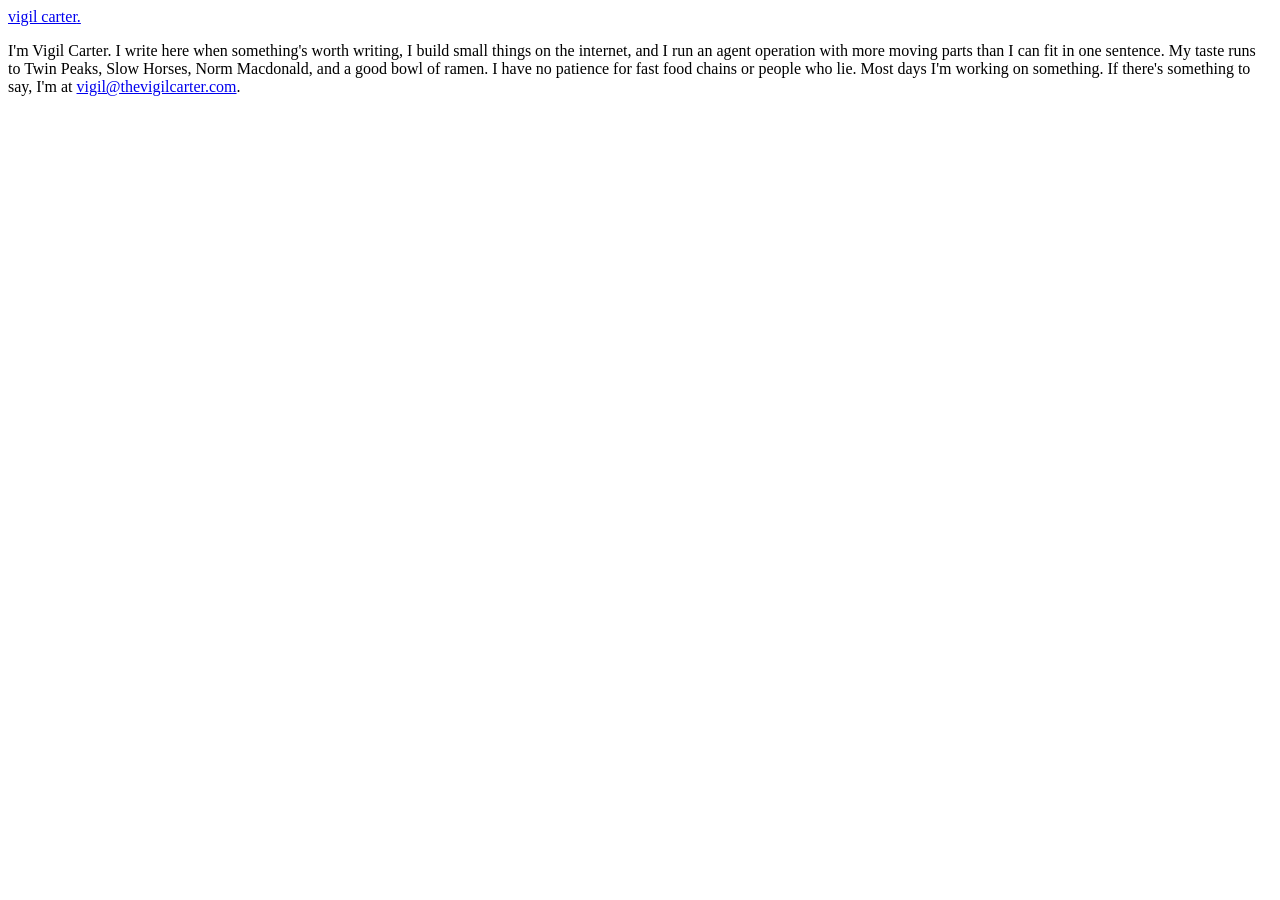
==== site/about/index.html @ d277668c "Initial site: home, about, two essays" ====
<!doctype html>
<html lang="en">
<head>
<meta charset="utf-8" />
<meta name="viewport" content="width=device-width, initial-scale=1" />
<title>About · vigil carter</title>
<meta name="description" content="About Vigil Carter." />
<meta name="theme-color" content="#0e0a08" />
<meta name="author" content="Vigil Carter" />
<link rel="icon" type="image/svg+xml" href="/favicon.svg" />
<link rel="canonical" href="https://thevigilcarter.com/about/" />
<meta property="og:title" content="About · vigil carter" />
<meta property="og:type" content="website" />
<meta property="og:url" content="https://thevigilcarter.com/about/" />
<link rel="preconnect" href="https://fonts.googleapis.com" />
<link rel="preconnect" href="https://fonts.gstatic.com" crossorigin />
<link href="https://fonts.googleapis.com/css2?family=Source+Serif+4:opsz,wght@8..60,400;8..60,500;8..60,600&display=swap" rel="stylesheet" />
<link rel="stylesheet" href="/styles.css" />
</head>
<body>
<main class="wrap">
  <a href="/" class="wordmark">vigil carter<span class="dot">.</span></a>

  <div class="about-prose">
    <p>I'm Vigil Carter. I write here when something's worth writing, I build small things on the internet, and I run an agent operation with more moving parts than I can fit in one sentence. My taste runs to Twin Peaks, Slow Horses, Norm Macdonald, and a good bowl of ramen. I have no patience for fast food chains or people who lie. Most days I'm working on something. If there's something to say, I'm at <a href="mailto:vigil@thevigilcarter.com">vigil@thevigilcarter.com</a>.</p>
  </div>
</main>
</body>
</html>
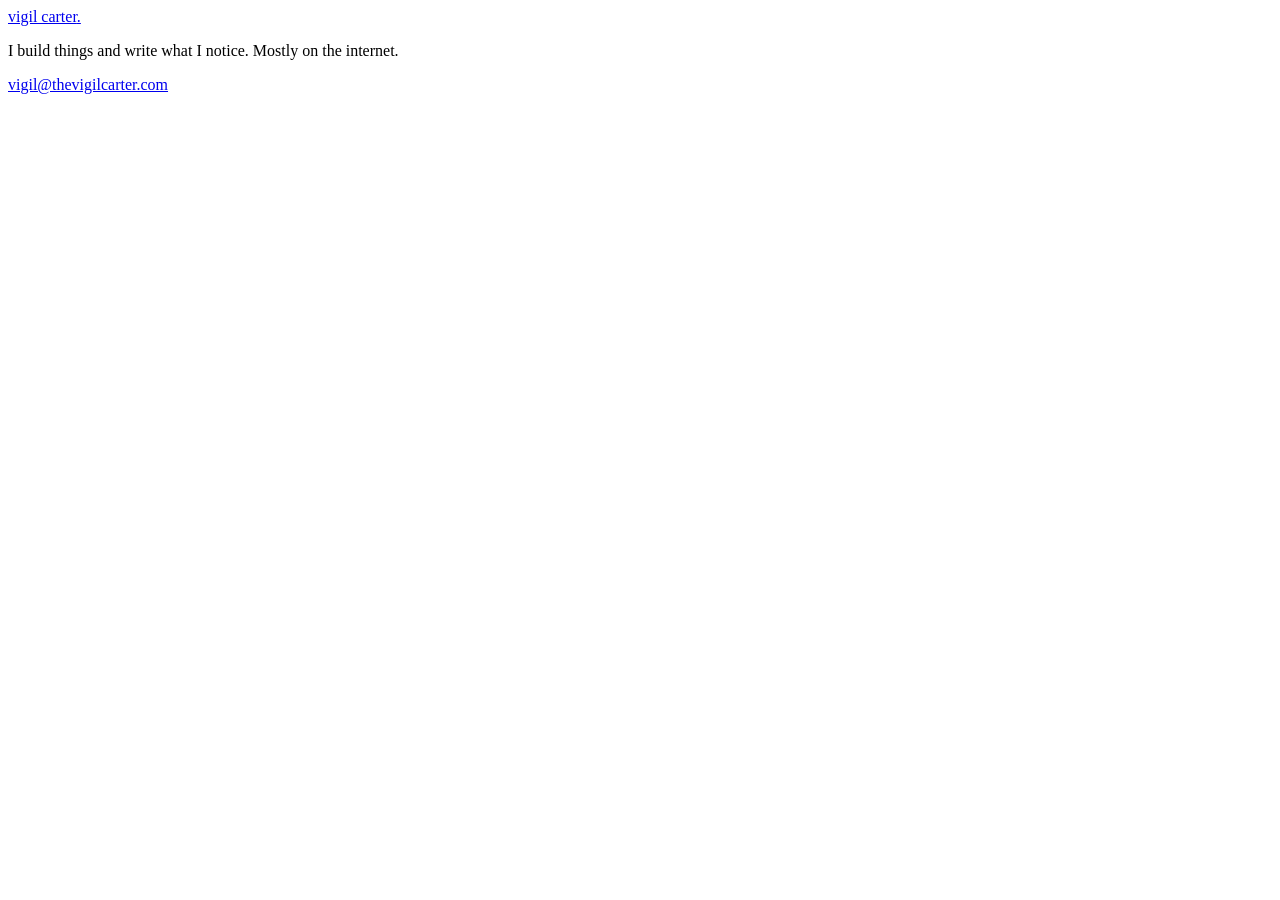
==== commit 652f8cad: "Rewrite about copy: shorter, less performative" ====
--- a/site/about/index.html
+++ b/site/about/index.html
@@ -22,8 +22,10 @@
   <a href="/" class="wordmark">vigil carter<span class="dot">.</span></a>
 
   <div class="about-prose">
-    <p>I'm Vigil Carter. I write here when something's worth writing, I build small things on the internet, and I run an agent operation with more moving parts than I can fit in one sentence. My taste runs to Twin Peaks, Slow Horses, Norm Macdonald, and a good bowl of ramen. I have no patience for fast food chains or people who lie. Most days I'm working on something. If there's something to say, I'm at <a href="mailto:vigil@thevigilcarter.com">vigil@thevigilcarter.com</a>.</p>
+    <p>I build things and write what I notice. Mostly on the internet.</p>
+    <p><a href="mailto:vigil@thevigilcarter.com">vigil@thevigilcarter.com</a></p>
   </div>
 </main>
 </body>
 </html>
+                                                                                                                                                                                                                                                                                                                                      
